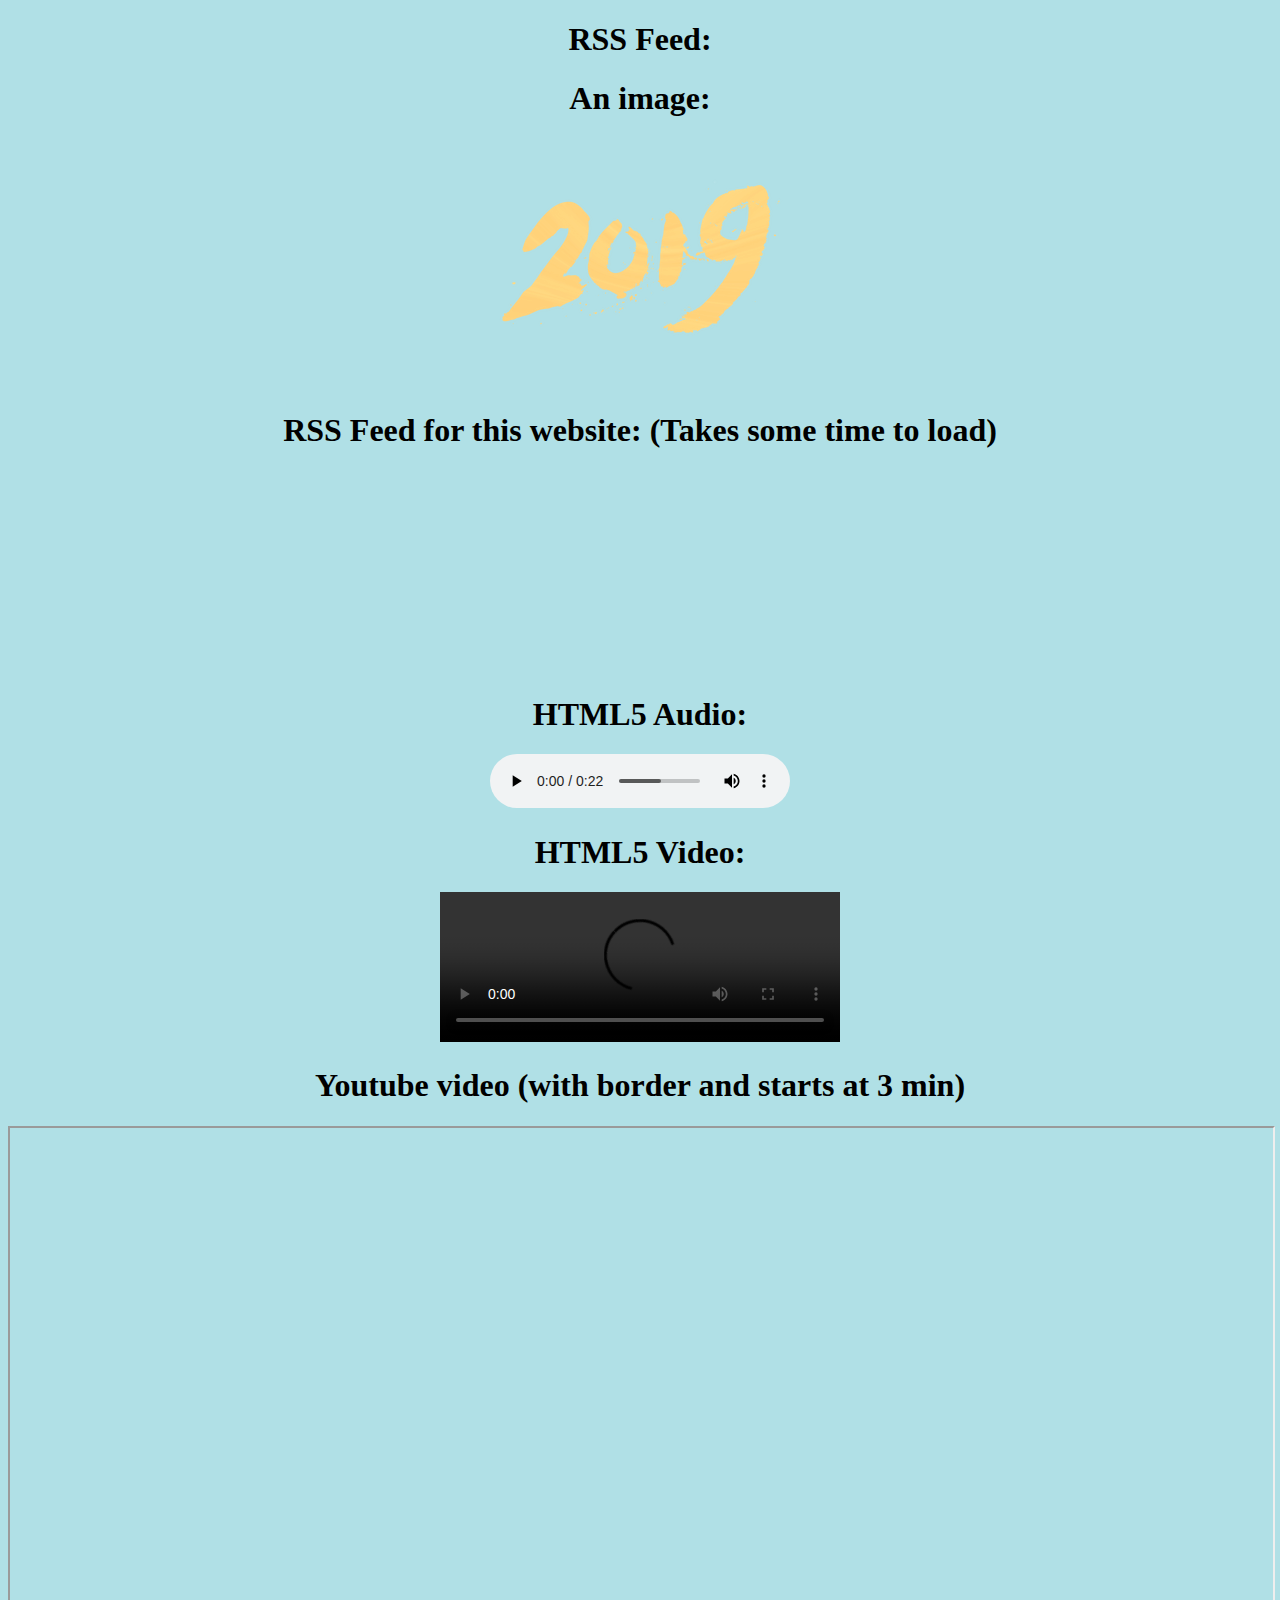
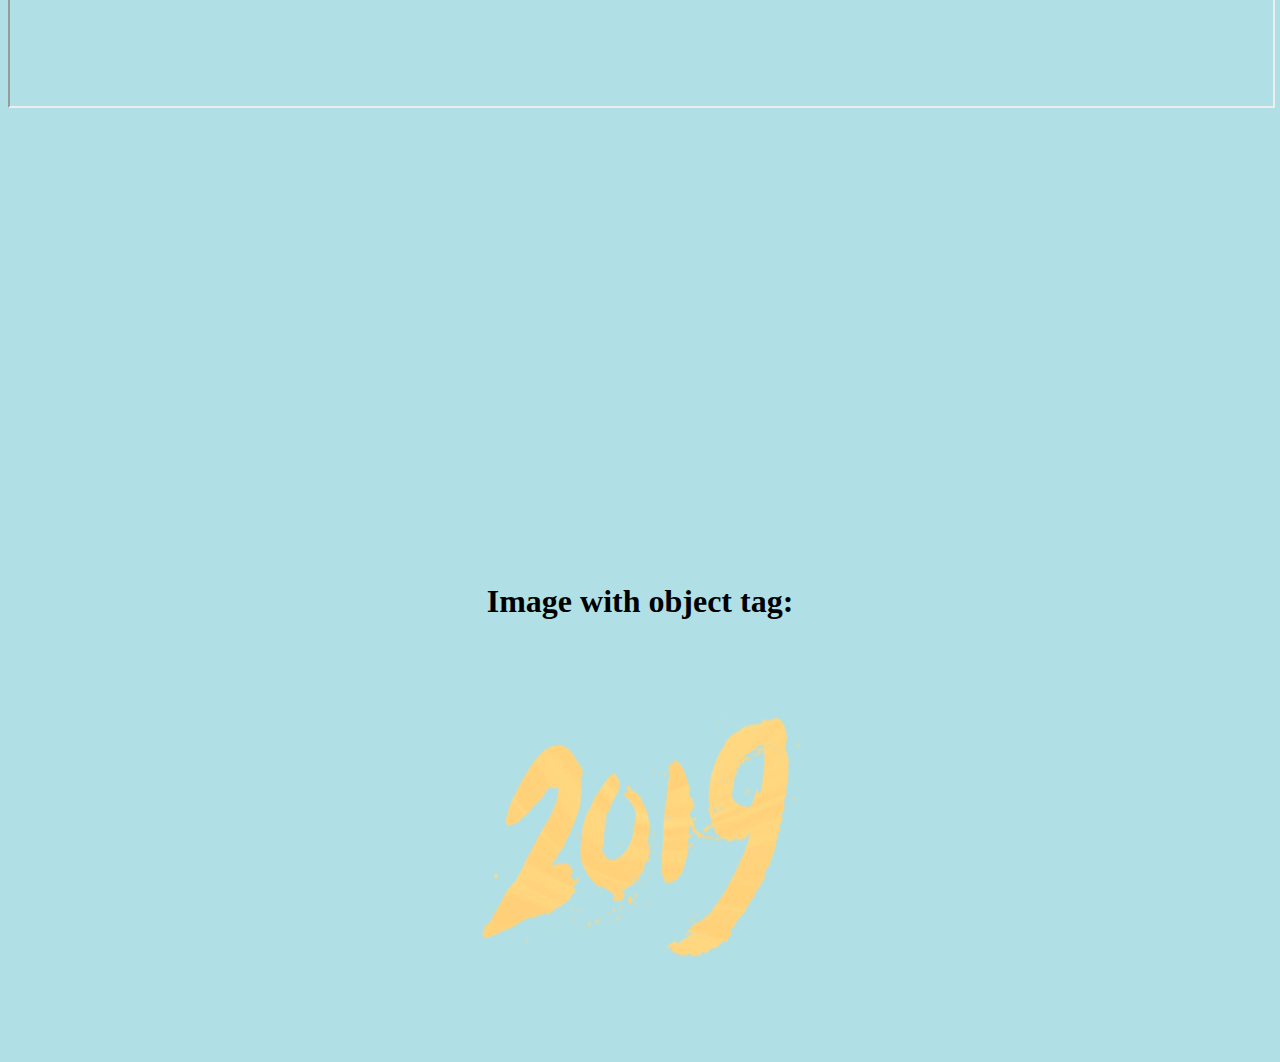
==== embeddingOriginalWork.html @ 0845b013 "Update embeddingOriginalWork.html" ====
<!DOCTYPE html>
<html>
	<head>
		<title>Erik's Original Work</title>
		<script type="text/javascript" src="http://output19.rssinclude.com/output?type=js&amp;id=1204441&amp;hash=3a12e91be0c935c275790002954074d8"></script>
	</head>
	<center> <body style="background-color:powderblue;">
		<h1> RSS Feed: </h1>
		<script src="//rss.bloople.net/?url=xkcd.com&showtitle=false&type=js"></script>
		<h1> An image: </h1>
		<img src="2019.png"></img>
		<h1> RSS Feed for this website: (Takes some time to load)</h1>
		<iframe width="400" height="200" style="border:none;" src="http://output28.rssinclude.com/output?type=iframe&amp;id=1204441&amp;hash=f482f9ab52b6dfbe45b126c7802787da"></iframe>
		
		<p>
			<h1> HTML5 Audio: </h1>
			<audio controls>
				<source src="audio.wav" type="audio/wav">
				</audio>
		</p>
		<h1> HTML5 Video: </h1>
		<video width="400" controls>
			<source src="video.mp4" type="video/mp4">
			</video>
		
		<p>
		<h1> Youtube video (with border and starts at 3 min)</h1>
		<iframe width="1263" height="578" src="https://www.youtube.com/embed/M7CkdB5z9PY?start=180" frameborder="1" align="center" allow="accelerometer; autoplay; encrypted-media; gyroscope; picture-in-picture" allowfullscreen autoplay=1></iframe>
		<iframe src="https://www.google.com/maps/embed?pb=!1m14!1m8!1m3!1d5375.1096417798835!2d-122.30755499644307!3d47.65421721219159!3m2!1i1024!2i768!4f13.1!3m3!1m2!1s0x549014ed3251f07f%3A0x12de8b2d1ad8504a!2sPaul+G.+Allen+Center+for+Computer+Science+%26+Engineering!5e0!3m2!1sen!2sus!4v1547173716395" width="600" height="450" frameborder="0" style="border:0" allowfullscreen></iframe>
		<h1> Image with object tag: </h1>
		<object width="400" height="400" data="2019.png"></object>
		</p>
	</body> </center>
</html>
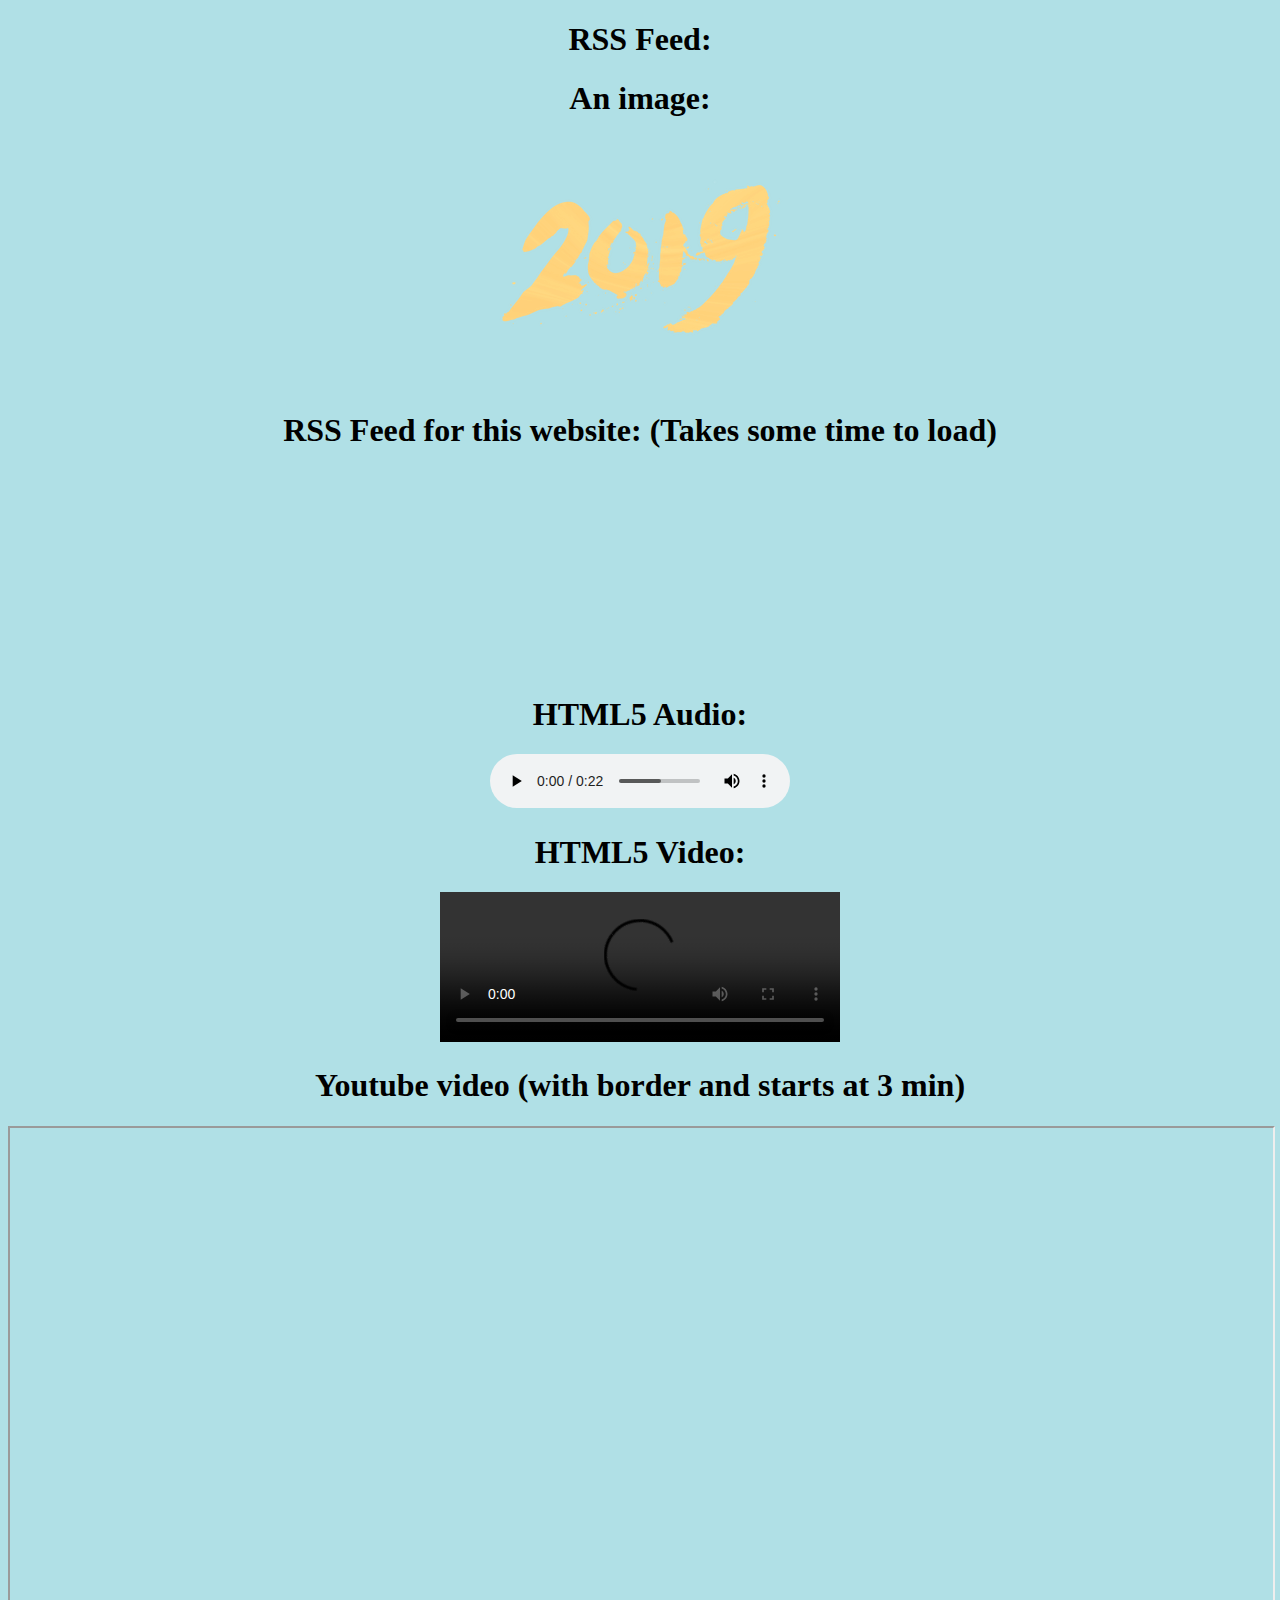
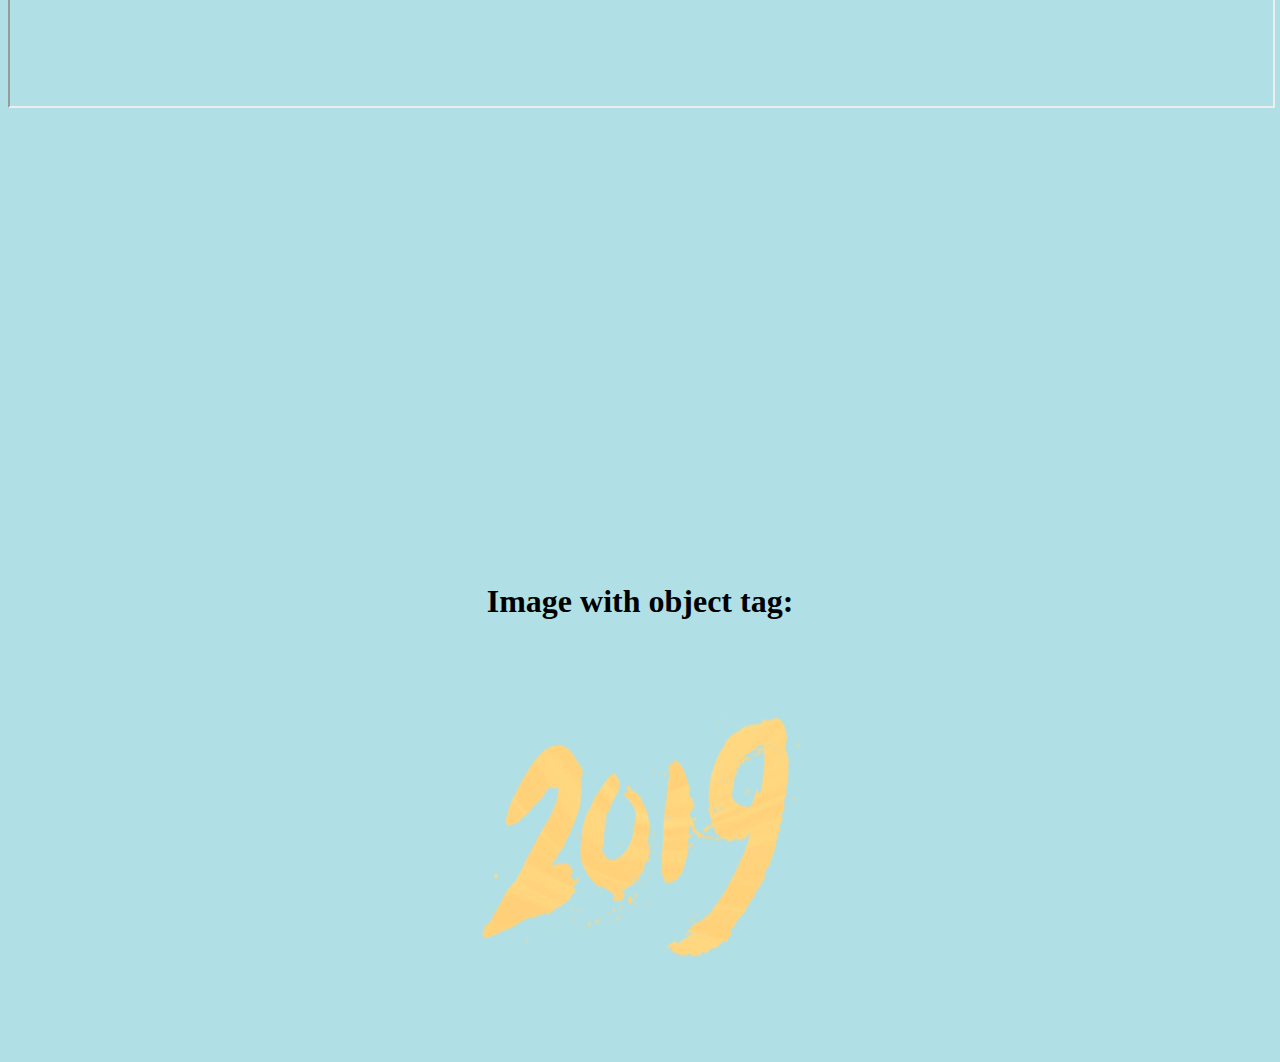
==== commit 08f054b2: "Update embeddingOriginalWork.html" ====
--- a/embeddingOriginalWork.html
+++ b/embeddingOriginalWork.html
@@ -6,7 +6,7 @@
 	</head>
 	<center> <body style="background-color:powderblue;">
 		<h1> RSS Feed: </h1>
-		<script src="//rss.bloople.net/?url=xkcd.com&showtitle=false&type=js"></script>
+		<script src="//rss.bloople.net/?url=xkcd.com&showtitle=true&type=js"></script>
 		<h1> An image: </h1>
 		<img src="2019.png"></img>
 		<h1> RSS Feed for this website: (Takes some time to load)</h1>
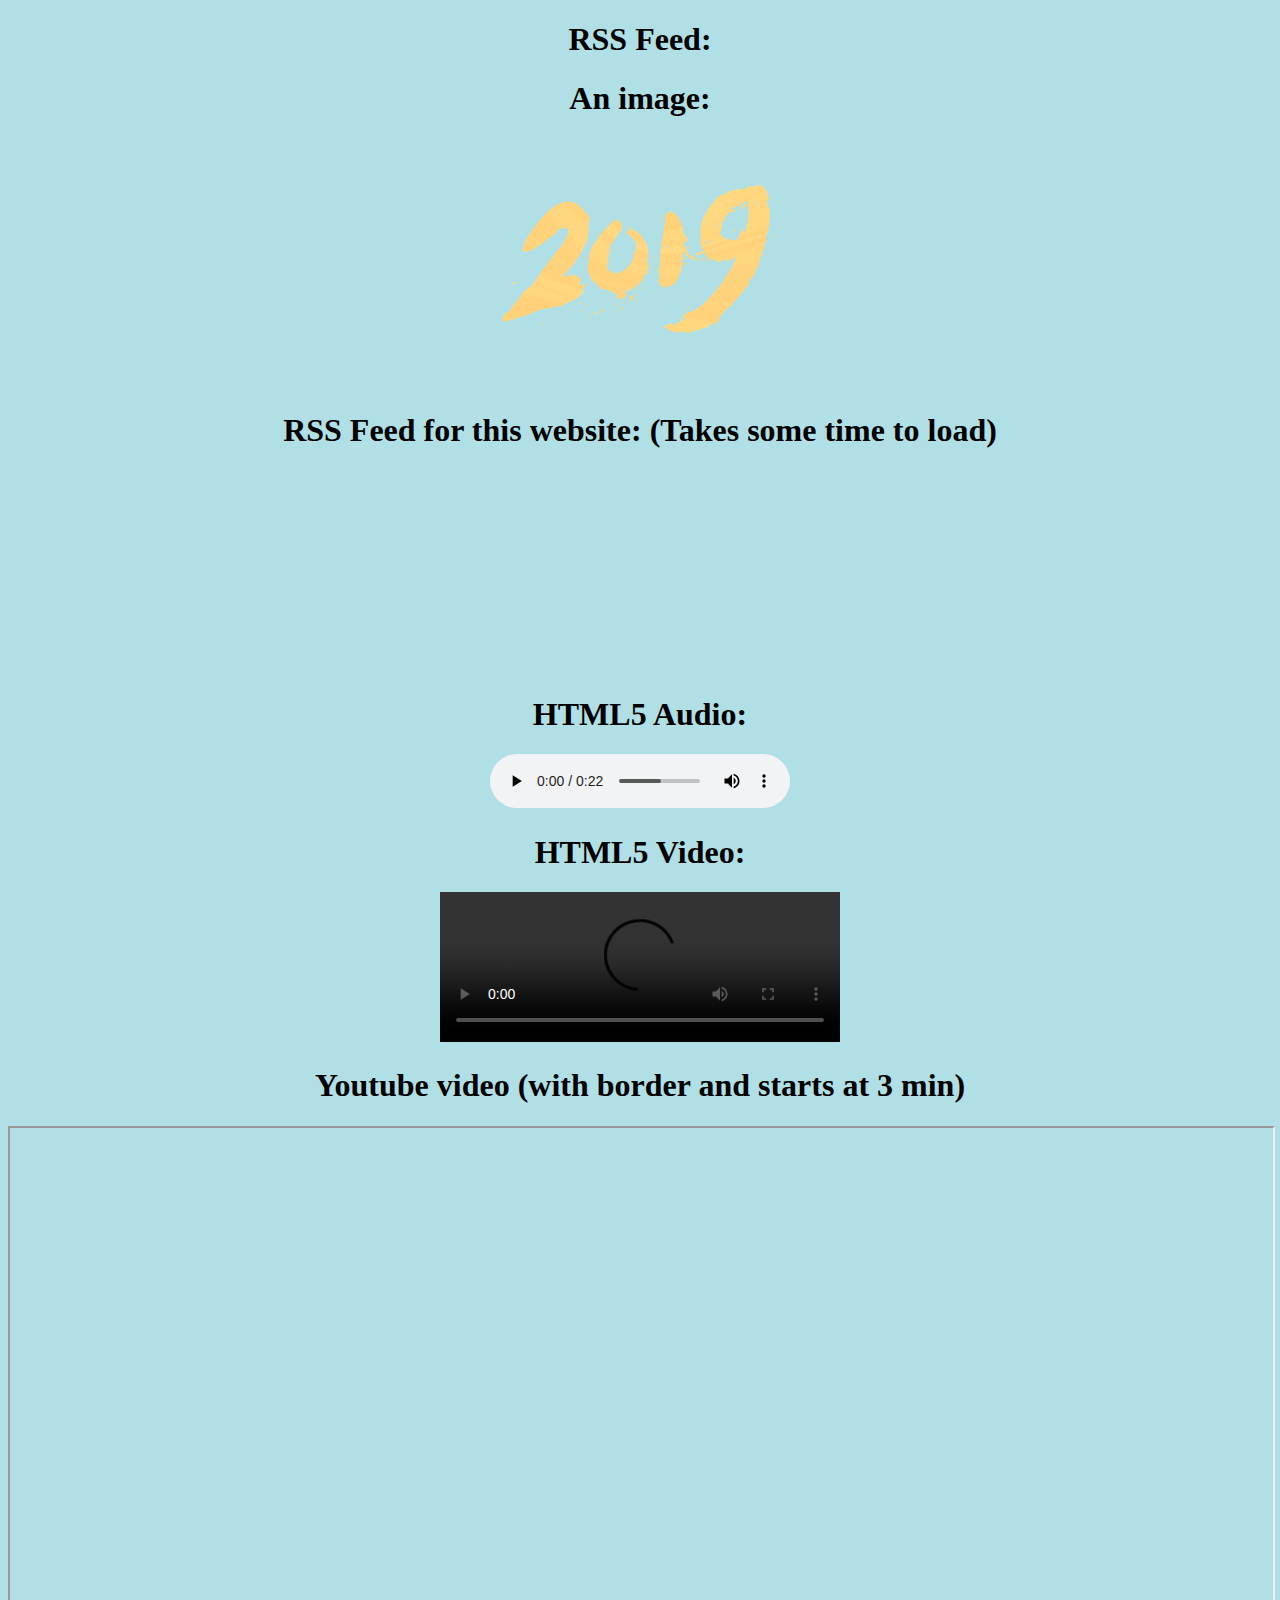
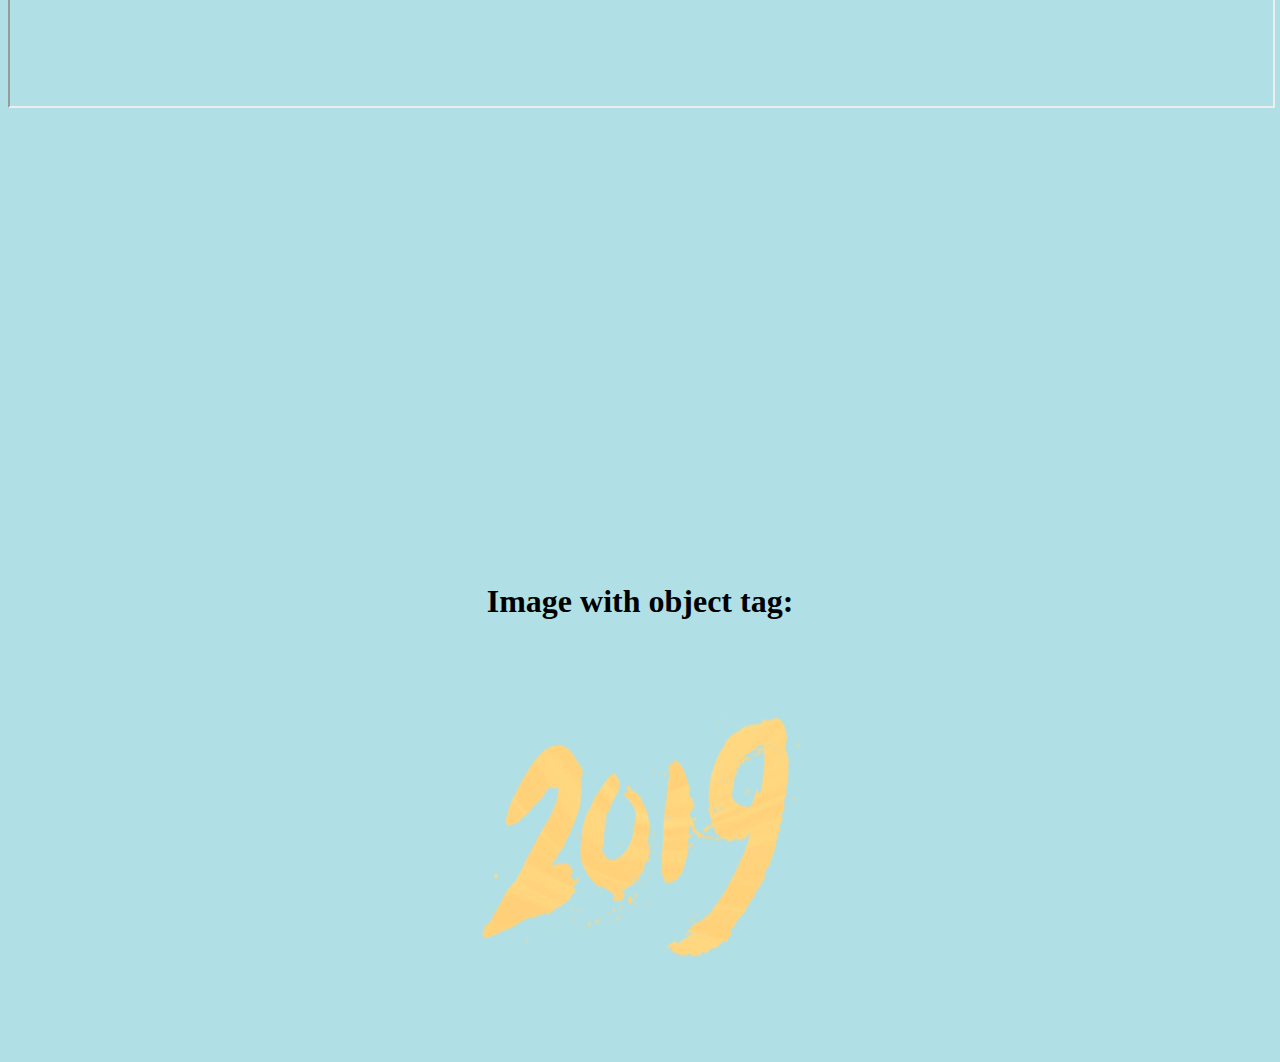
==== commit e1fb5f14: "Update embeddingOriginalWork.html" ====
--- a/embeddingOriginalWork.html
+++ b/embeddingOriginalWork.html
@@ -6,7 +6,7 @@
 	</head>
 	<center> <body style="background-color:powderblue;">
 		<h1> RSS Feed: </h1>
-		<script src="//rss.bloople.net/?url=xkcd.com&showtitle=true&type=js"></script>
+		<script type="text/javascript" src="http://output56.rssinclude.com/output?type=js&amp;id=1204443&amp;hash=47f3fdabdcdf917ffcd939ce55bbc960"></script>
 		<h1> An image: </h1>
 		<img src="2019.png"></img>
 		<h1> RSS Feed for this website: (Takes some time to load)</h1>
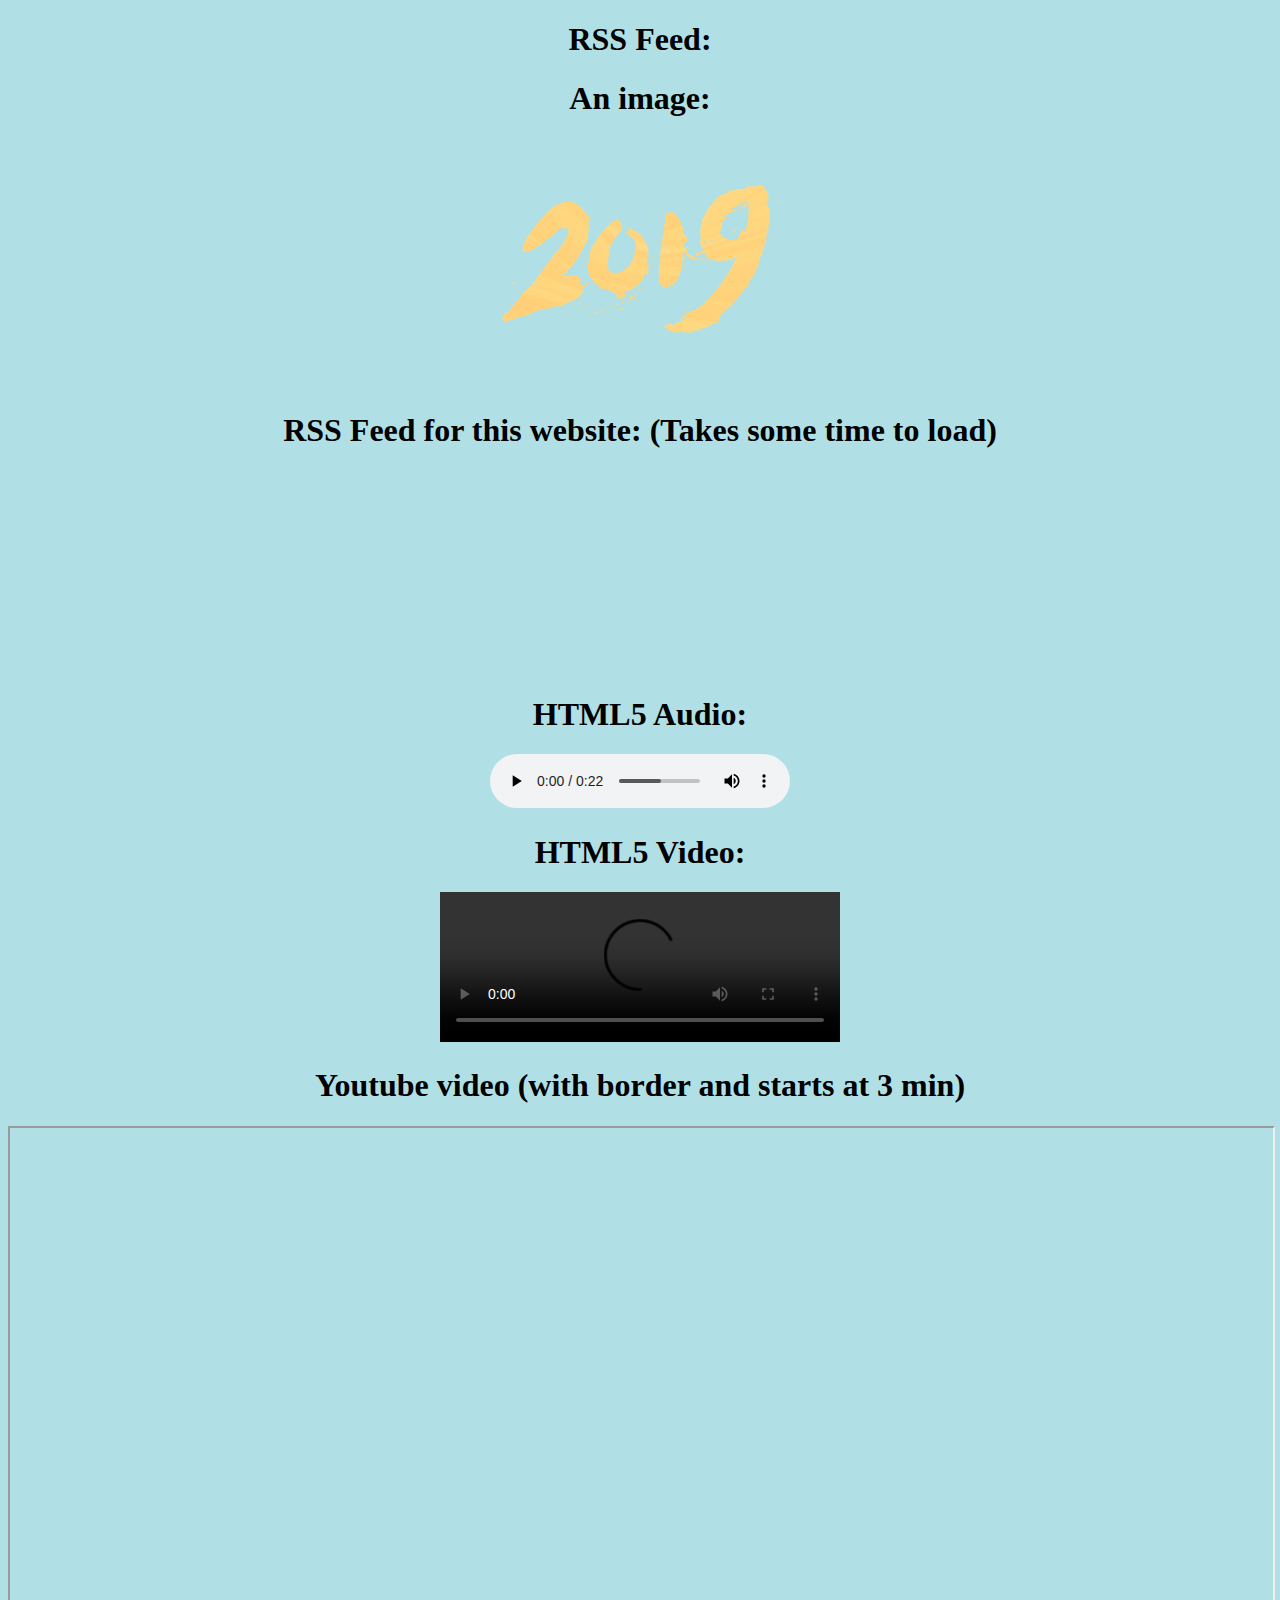
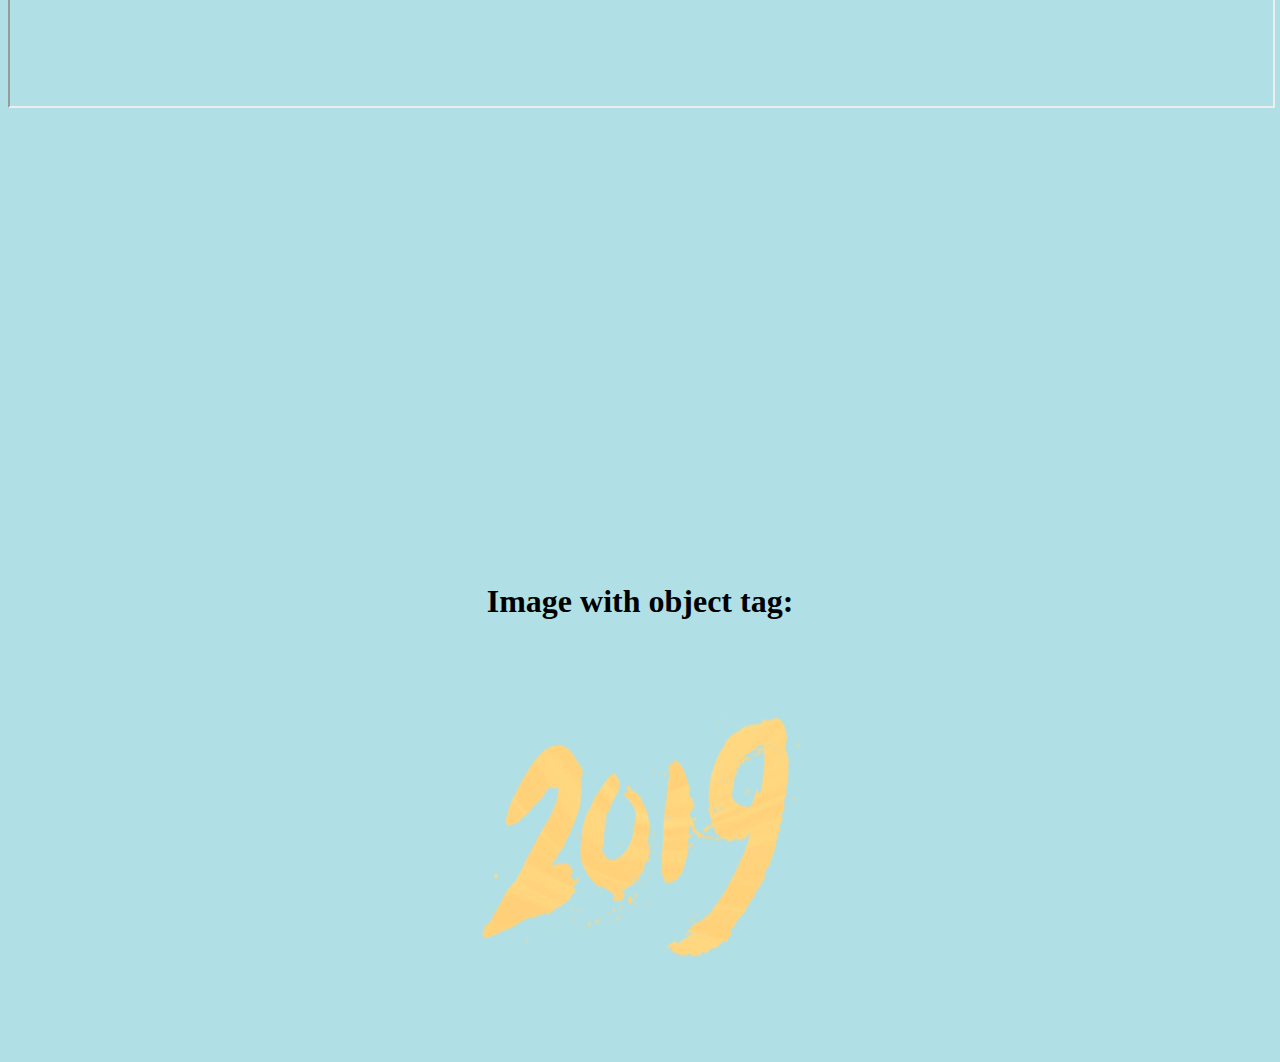
==== commit 57780955: "Update embeddingOriginalWork.html" ====
--- a/embeddingOriginalWork.html
+++ b/embeddingOriginalWork.html
@@ -2,11 +2,10 @@
 <html>
 	<head>
 		<title>Erik's Original Work</title>
-		<script type="text/javascript" src="http://output19.rssinclude.com/output?type=js&amp;id=1204441&amp;hash=3a12e91be0c935c275790002954074d8"></script>
 	</head>
 	<center> <body style="background-color:powderblue;">
 		<h1> RSS Feed: </h1>
-		<script type="text/javascript" src="http://output56.rssinclude.com/output?type=js&amp;id=1204443&amp;hash=47f3fdabdcdf917ffcd939ce55bbc960"></script>
+		<script type="text/javascript" src="http://output78.rssinclude.com/output?type=js&amp;id=1204444&amp;hash=175710c2ee5eb8959c7e7ce8e40bd10d"></script>
 		<h1> An image: </h1>
 		<img src="2019.png"></img>
 		<h1> RSS Feed for this website: (Takes some time to load)</h1>
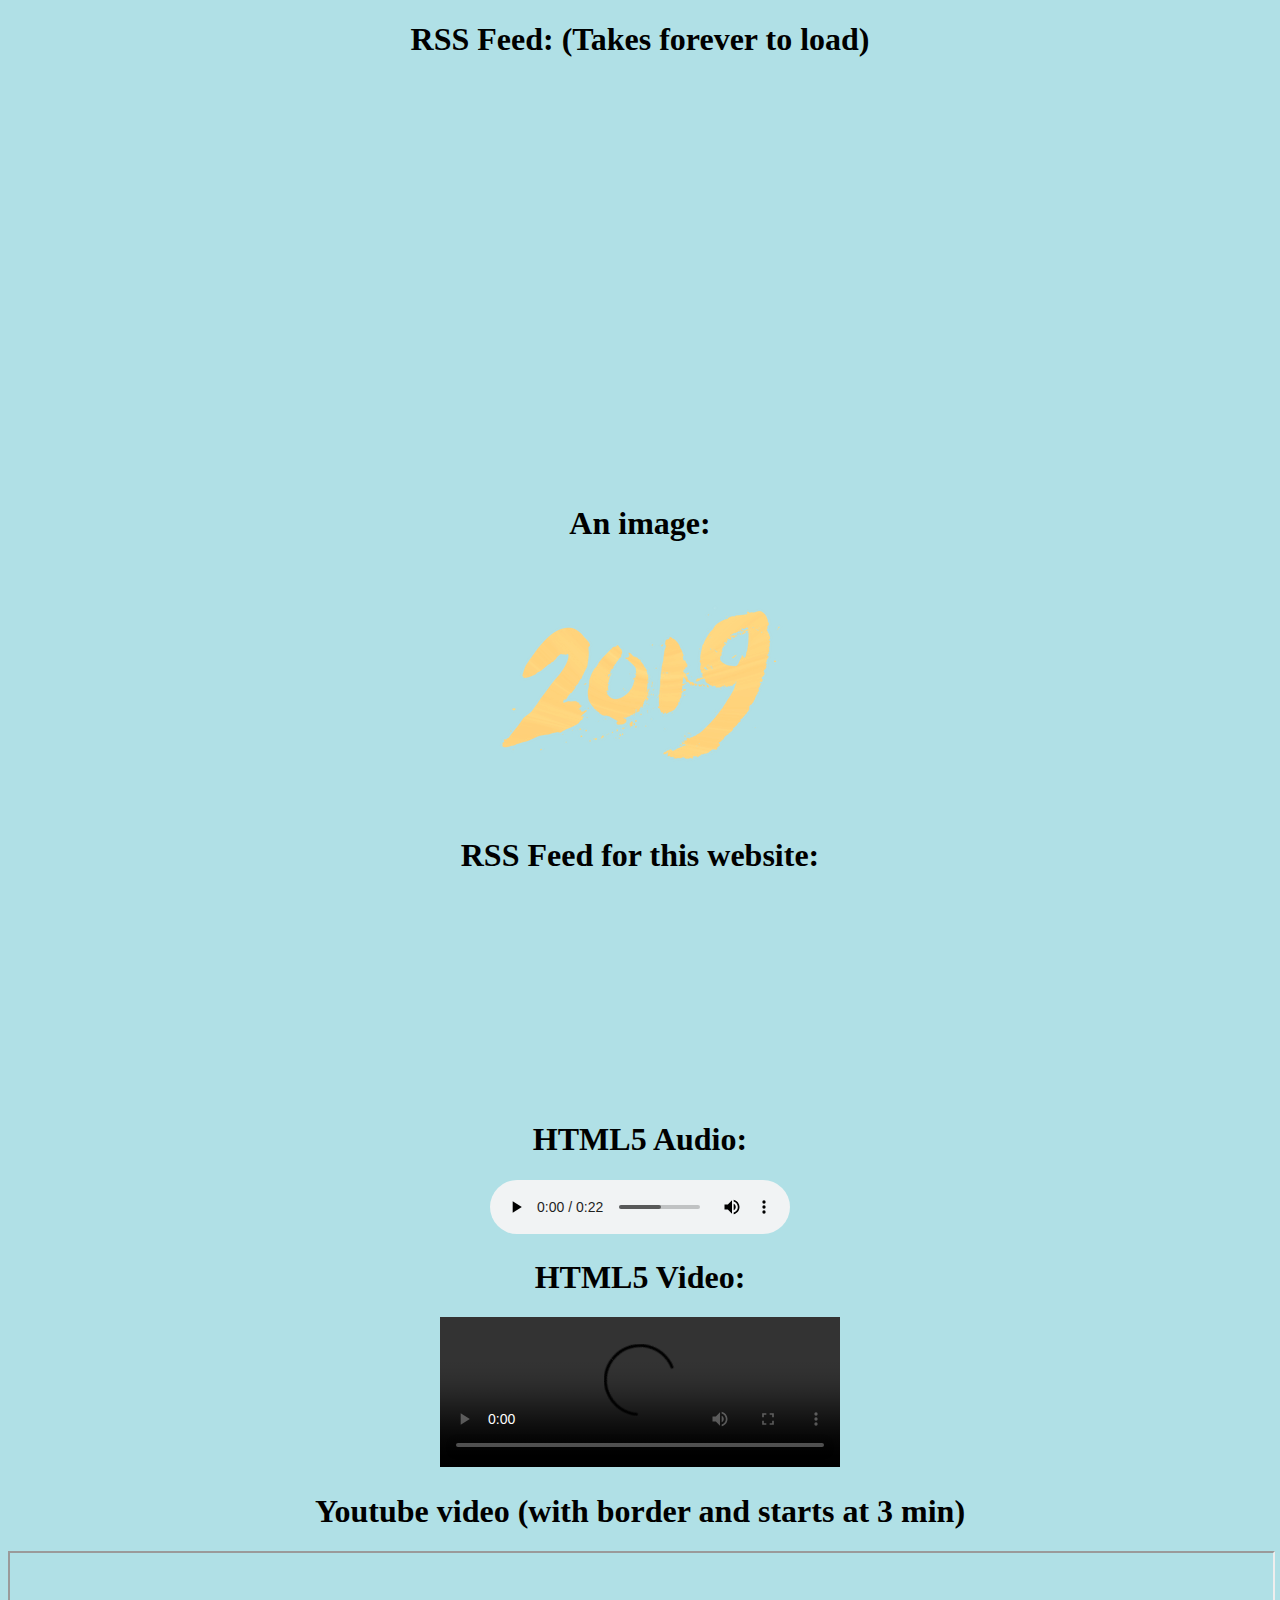
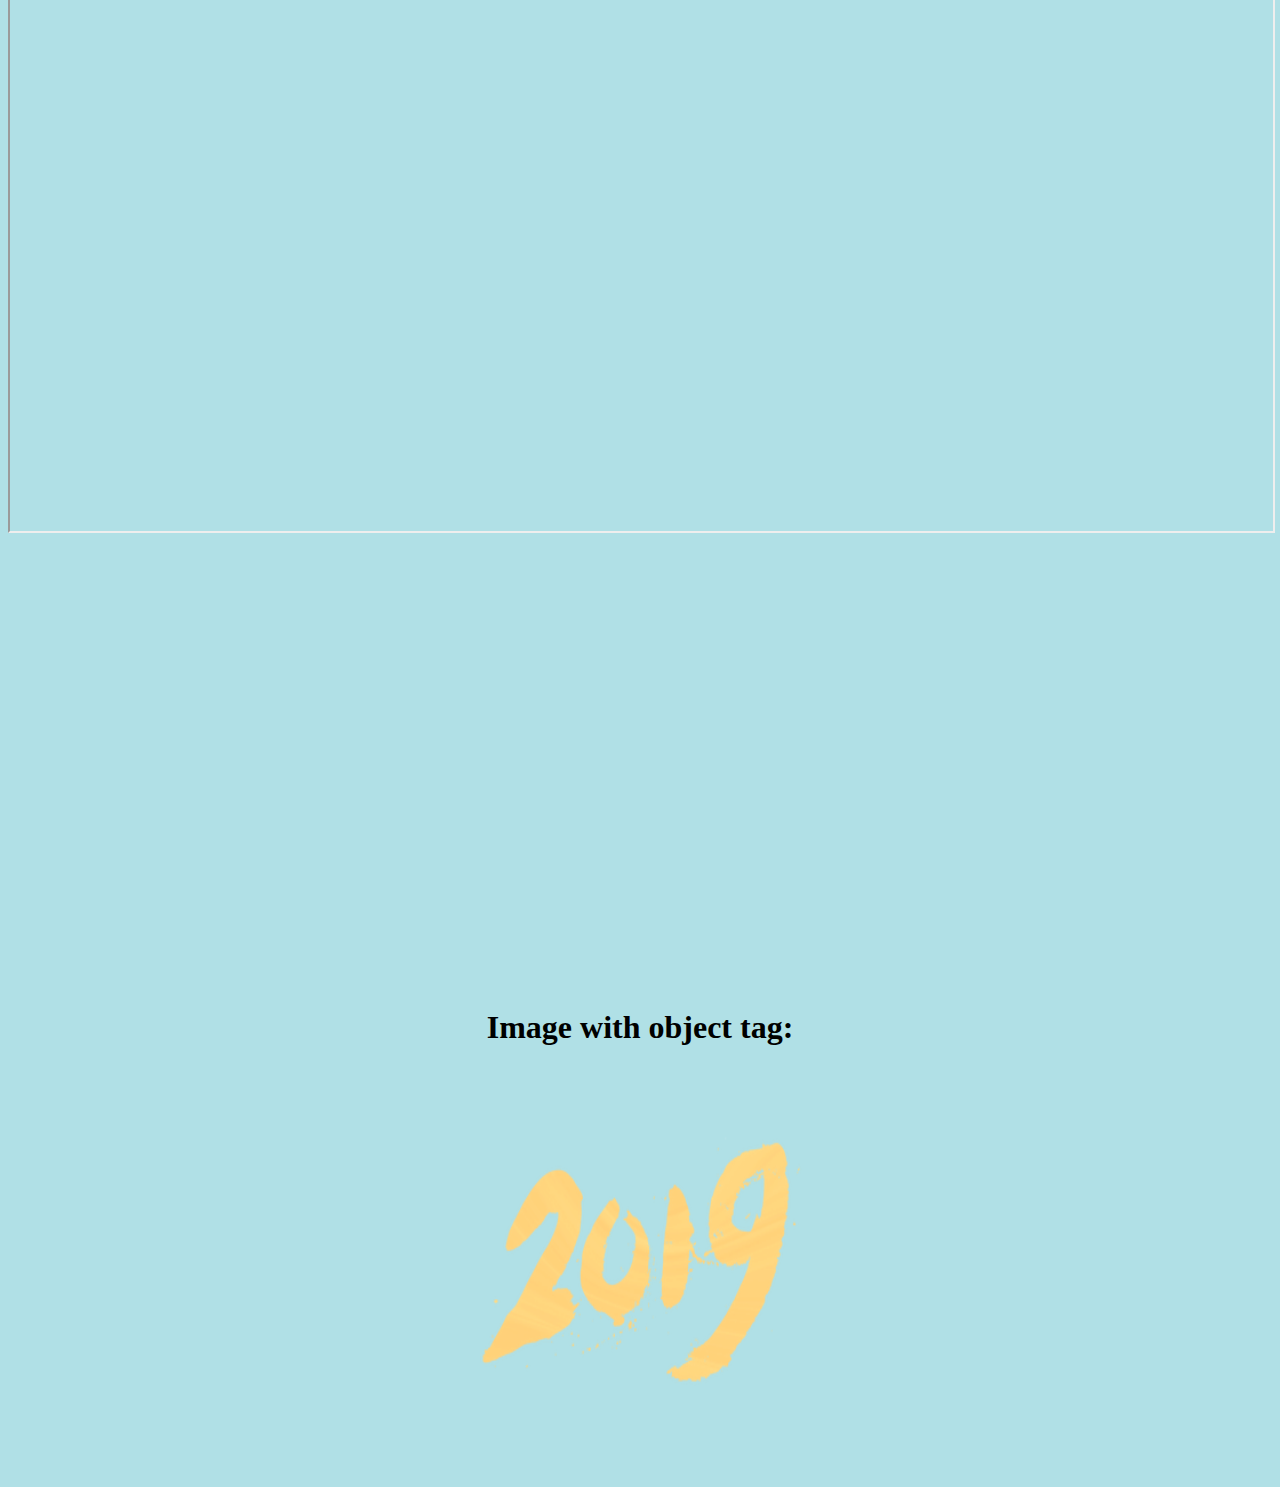
==== commit eefcba63: "Update embeddingOriginalWork.html" ====
--- a/embeddingOriginalWork.html
+++ b/embeddingOriginalWork.html
@@ -4,11 +4,11 @@
 		<title>Erik's Original Work</title>
 	</head>
 	<center> <body style="background-color:powderblue;">
-		<h1> RSS Feed: </h1>
-		<script type="text/javascript" src="http://output78.rssinclude.com/output?type=js&amp;id=1204444&amp;hash=175710c2ee5eb8959c7e7ce8e40bd10d"></script>
+		<h1> RSS Feed: (Takes forever to load)</h1>
+		<iframe width="800" height="400" style="border:none;" src="http://output35.rssinclude.com/output?type=iframe&amp;id=1204444&amp;hash=0882e2491745bedb9b3ddeef3effd612"></iframe>
 		<h1> An image: </h1>
 		<img src="2019.png"></img>
-		<h1> RSS Feed for this website: (Takes some time to load)</h1>
+		<h1> RSS Feed for this website: </h1>
 		<iframe width="400" height="200" style="border:none;" src="http://output28.rssinclude.com/output?type=iframe&amp;id=1204441&amp;hash=f482f9ab52b6dfbe45b126c7802787da"></iframe>
 		
 		<p>
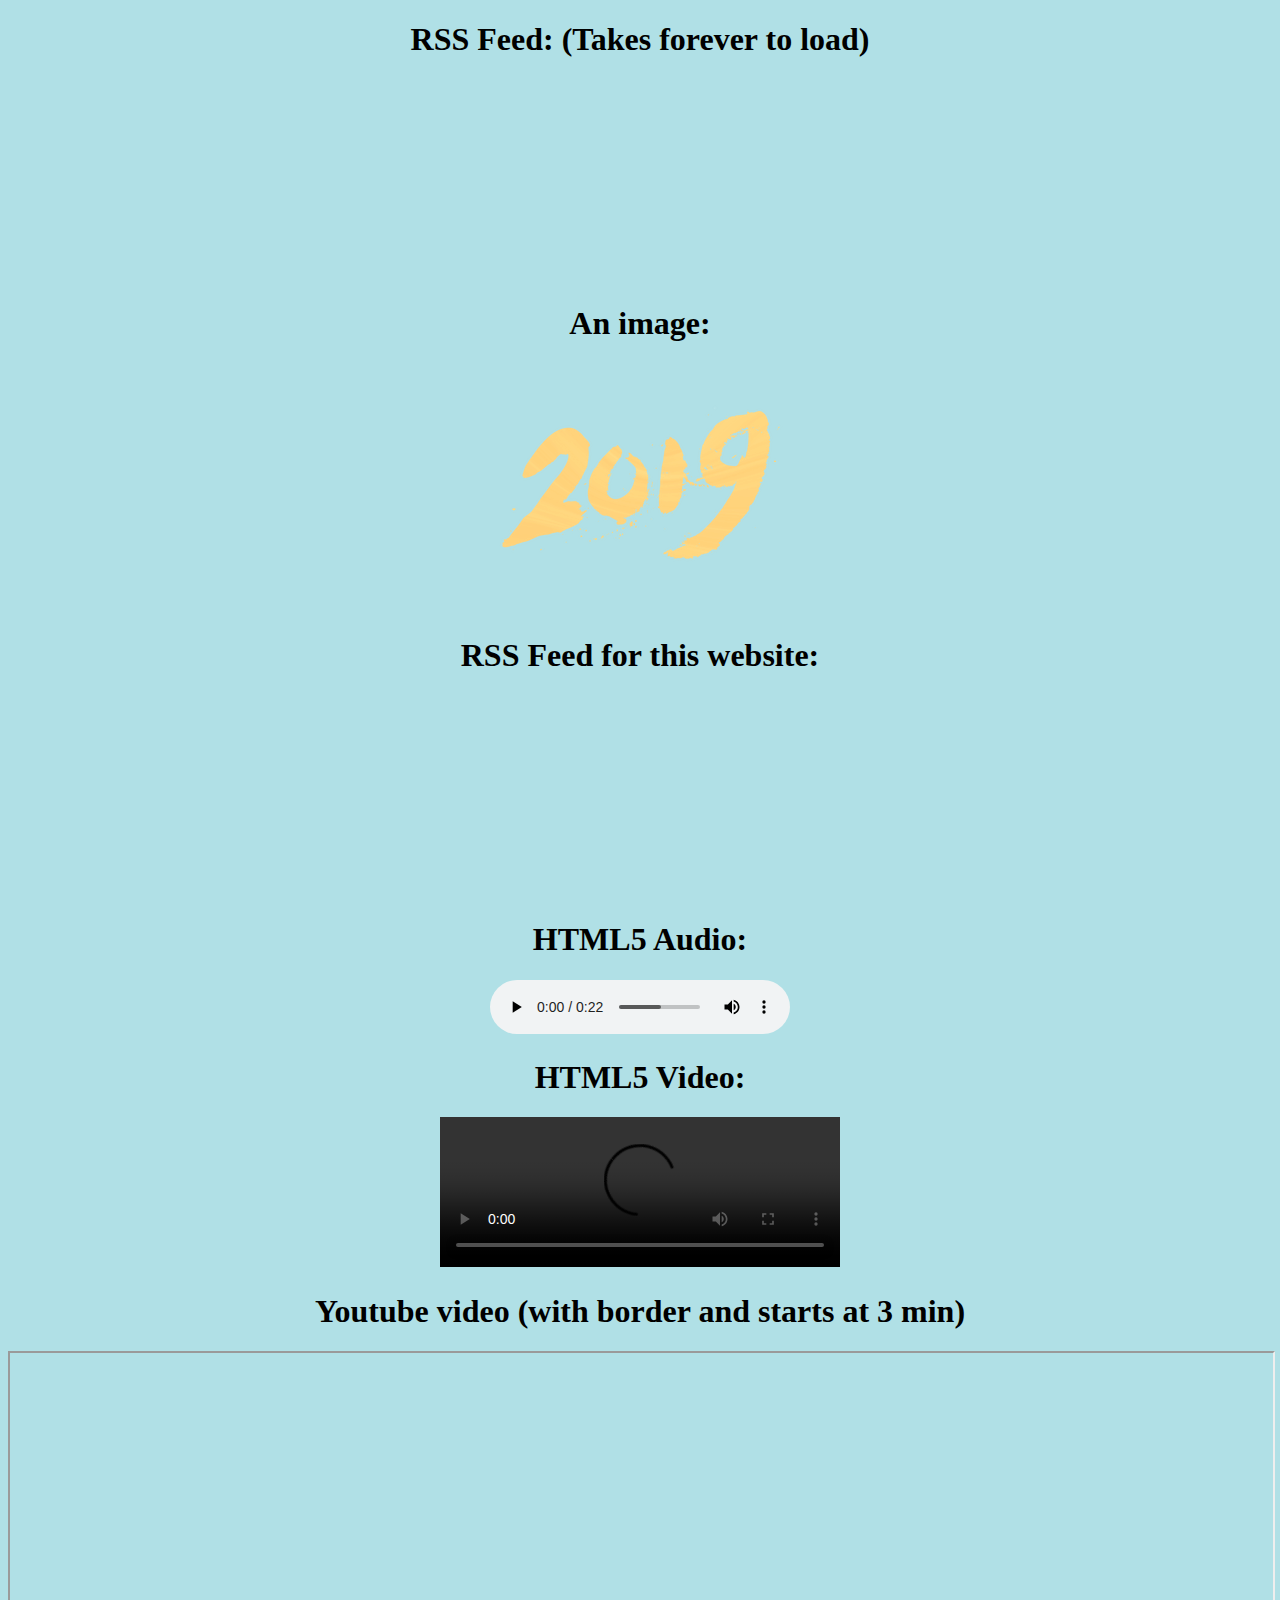
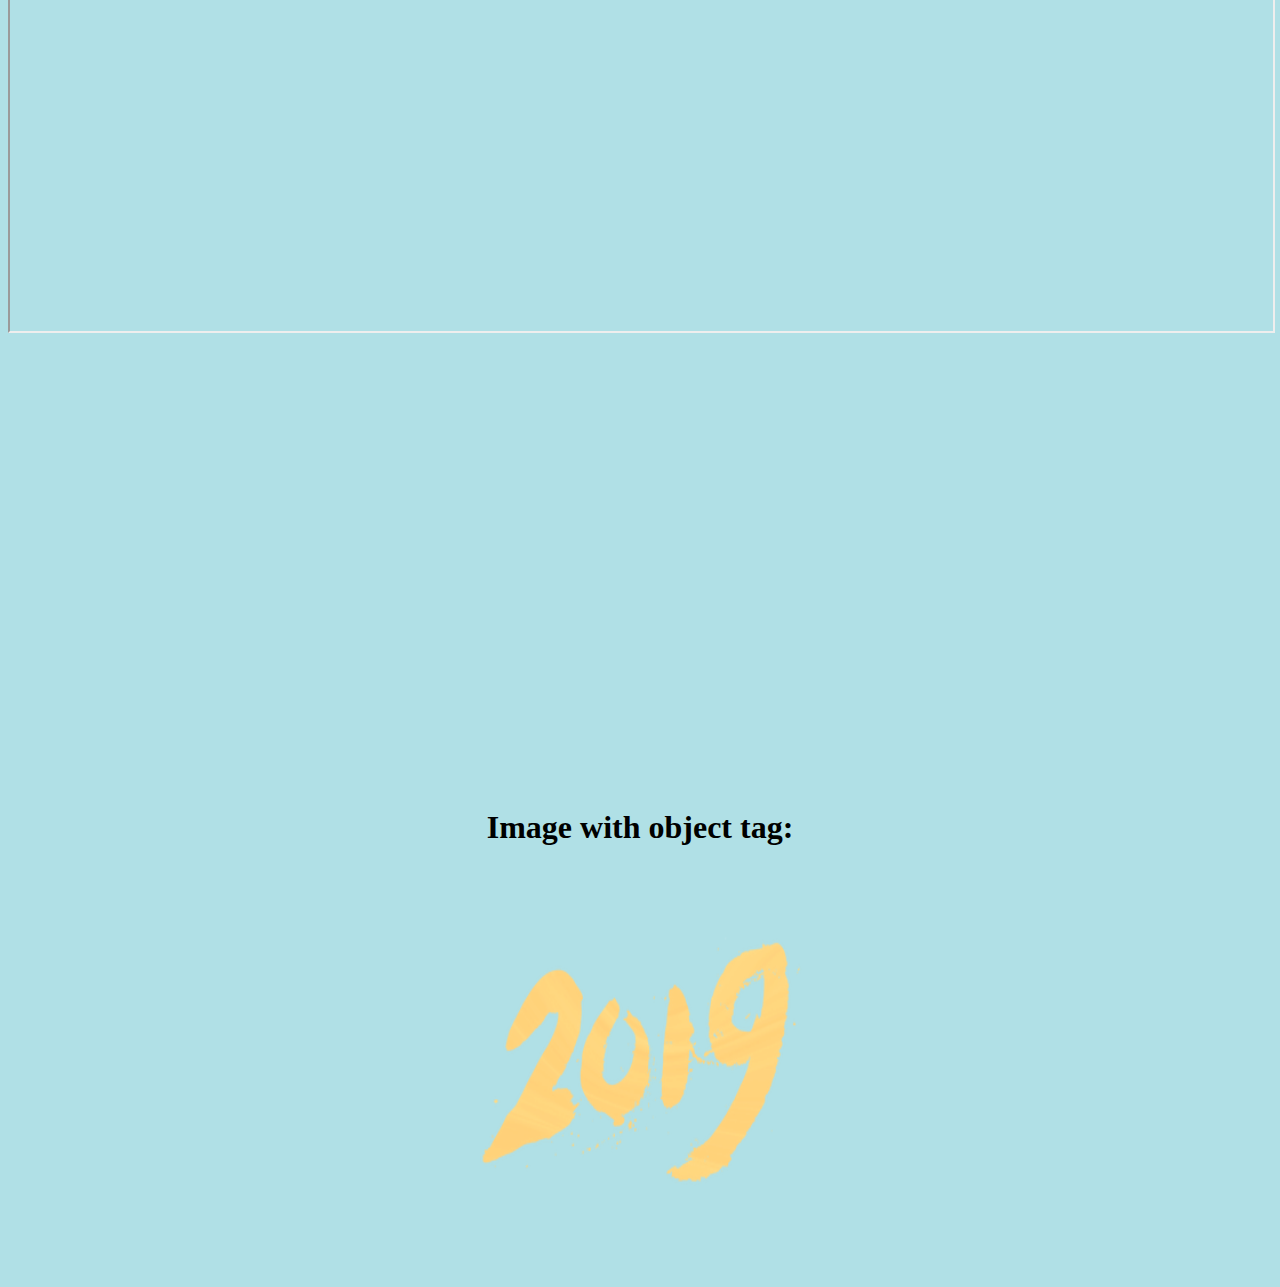
==== commit 5d4c896f: "Update embeddingOriginalWork.html" ====
--- a/embeddingOriginalWork.html
+++ b/embeddingOriginalWork.html
@@ -5,7 +5,10 @@
 	</head>
 	<center> <body style="background-color:powderblue;">
 		<h1> RSS Feed: (Takes forever to load)</h1>
-		<iframe width="800" height="400" style="border:none;" src="http://output35.rssinclude.com/output?type=iframe&amp;id=1204444&amp;hash=0882e2491745bedb9b3ddeef3effd612"></iframe>
+		<iframe width="400" height="200" style="border:none;" src="http://output35.rssinclude.com/output?type=iframe&amp;id=1204444&amp;hash=0882e2491745bedb9b3ddeef3effd612"></iframe>
+		<script type="text/javascript" language="javascript" src="https://www.rssdog.com/index.php?url=http%3A%2F%2Fitunes.apple.com%2Fus%2Frss%2Ftopalbums%2Flimit%3D10%2F**genre%3D1007**%2Fxml&amp;mode=javascript&amp;showonly=&amp;maxitems=0&amp;showdescs=1&amp;desctrim=0&amp;descmax=0&amp;tabwidth=100%25&amp;linktarget=_blank&amp;textsize=inherit&amp;bordercol=%23d4d0c8&amp;headbgcol=%23999999&amp;headtxtcol=%23ffffff&amp;titlebgcol=%23f1eded&amp;titletxtcol=%23000000&amp;itembgcol=%23ffffff&amp;itemtxtcol=%23000000&amp;ctl=0">
+</script>
+<noscript> You apparently do not have JavaScript enabled on your browser lest you would be viewing an RSS Feed here from <a href="//rssdog.com/">RSS Dog</a> </noscript>
 		<h1> An image: </h1>
 		<img src="2019.png"></img>
 		<h1> RSS Feed for this website: </h1>
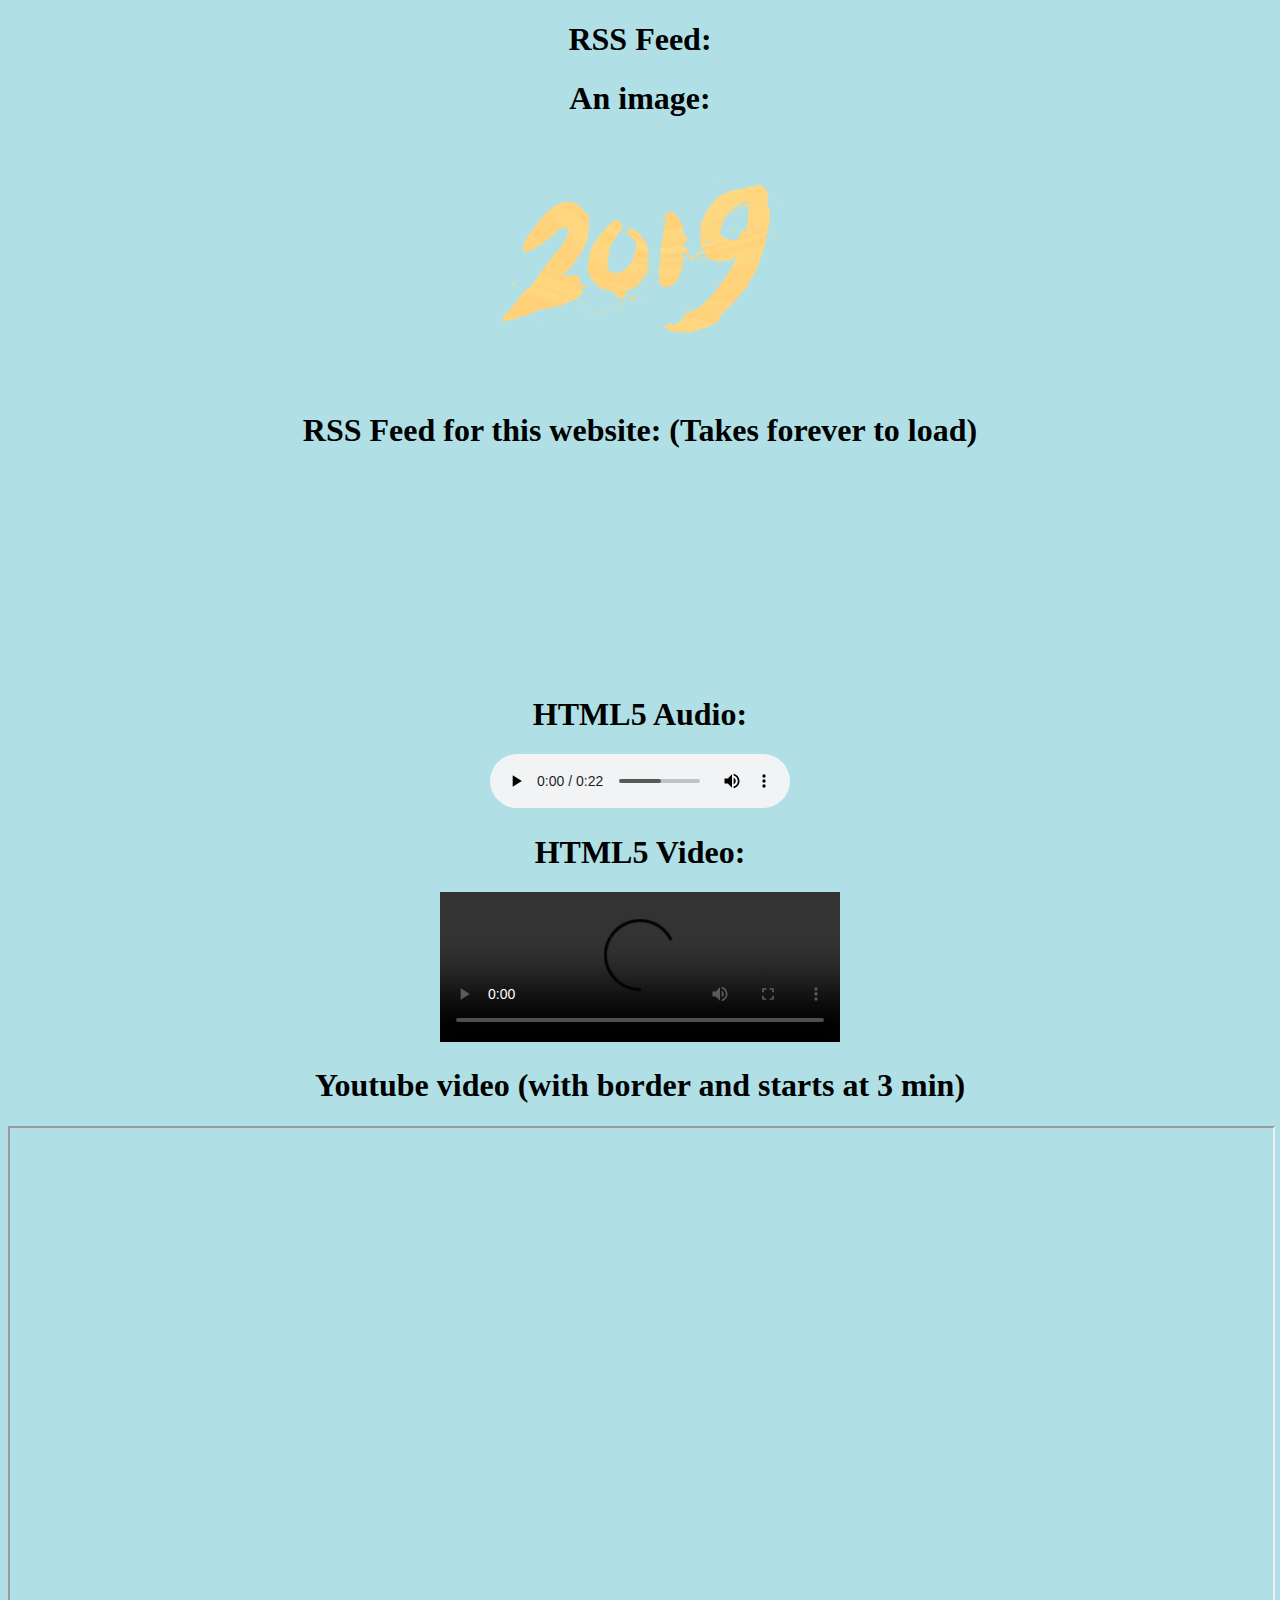
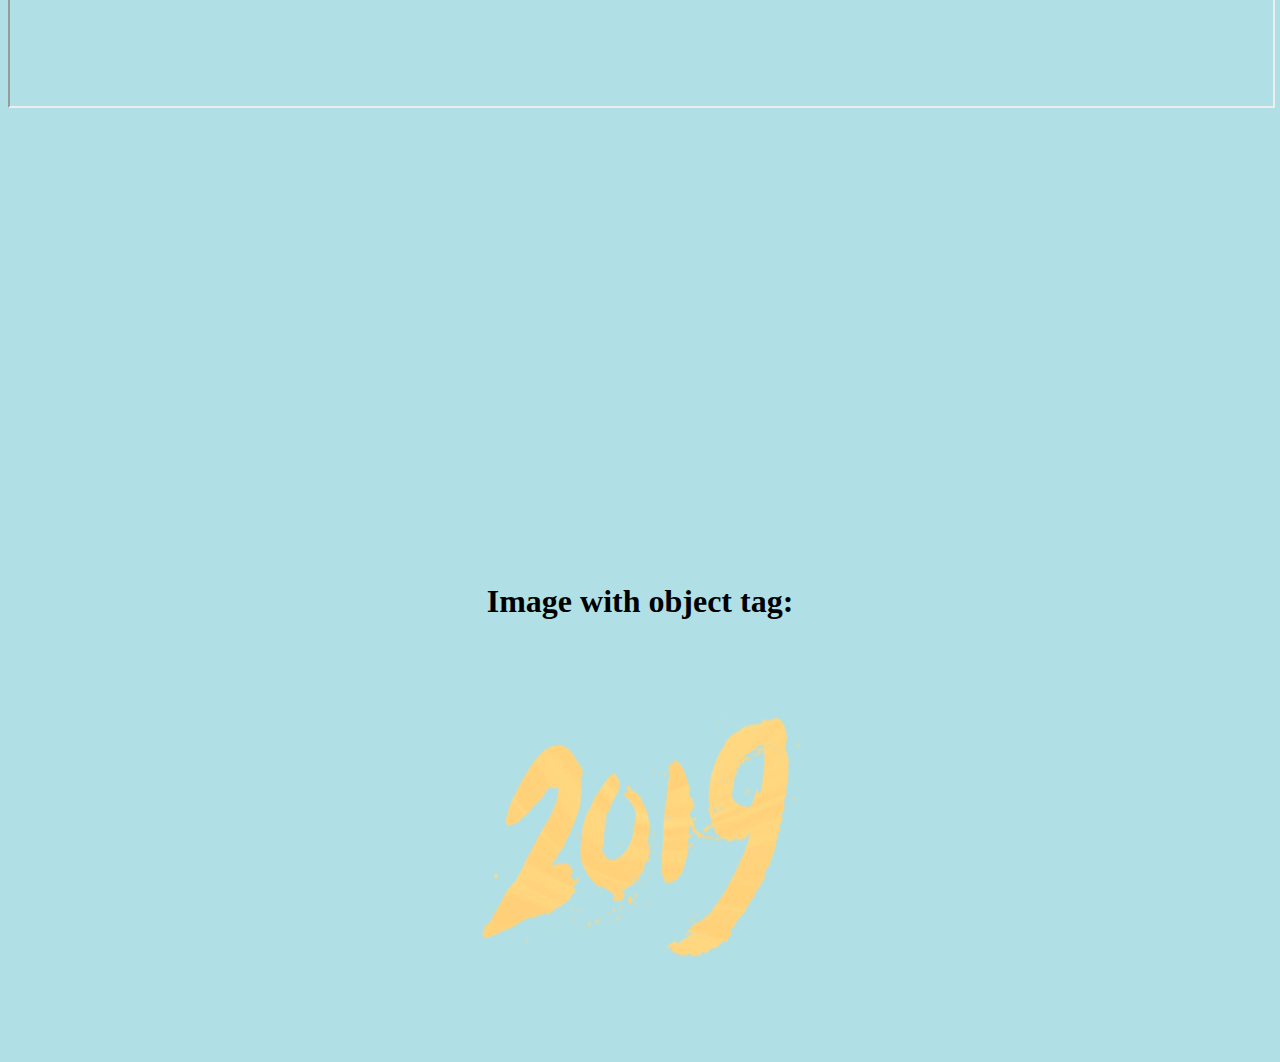
==== commit 1a2ce688: "Update embeddingOriginalWork.html" ====
--- a/embeddingOriginalWork.html
+++ b/embeddingOriginalWork.html
@@ -4,14 +4,13 @@
 		<title>Erik's Original Work</title>
 	</head>
 	<center> <body style="background-color:powderblue;">
-		<h1> RSS Feed: (Takes forever to load)</h1>
-		<iframe width="400" height="200" style="border:none;" src="http://output35.rssinclude.com/output?type=iframe&amp;id=1204444&amp;hash=0882e2491745bedb9b3ddeef3effd612"></iframe>
+		<h1> RSS Feed: </h1>
 		<script type="text/javascript" language="javascript" src="https://www.rssdog.com/index.php?url=http%3A%2F%2Fitunes.apple.com%2Fus%2Frss%2Ftopalbums%2Flimit%3D10%2F**genre%3D1007**%2Fxml&amp;mode=javascript&amp;showonly=&amp;maxitems=0&amp;showdescs=1&amp;desctrim=0&amp;descmax=0&amp;tabwidth=100%25&amp;linktarget=_blank&amp;textsize=inherit&amp;bordercol=%23d4d0c8&amp;headbgcol=%23999999&amp;headtxtcol=%23ffffff&amp;titlebgcol=%23f1eded&amp;titletxtcol=%23000000&amp;itembgcol=%23ffffff&amp;itemtxtcol=%23000000&amp;ctl=0">
 </script>
 <noscript> You apparently do not have JavaScript enabled on your browser lest you would be viewing an RSS Feed here from <a href="//rssdog.com/">RSS Dog</a> </noscript>
 		<h1> An image: </h1>
 		<img src="2019.png"></img>
-		<h1> RSS Feed for this website: </h1>
+		<h1> RSS Feed for this website: (Takes forever to load)</h1>
 		<iframe width="400" height="200" style="border:none;" src="http://output28.rssinclude.com/output?type=iframe&amp;id=1204441&amp;hash=f482f9ab52b6dfbe45b126c7802787da"></iframe>
 		
 		<p>
